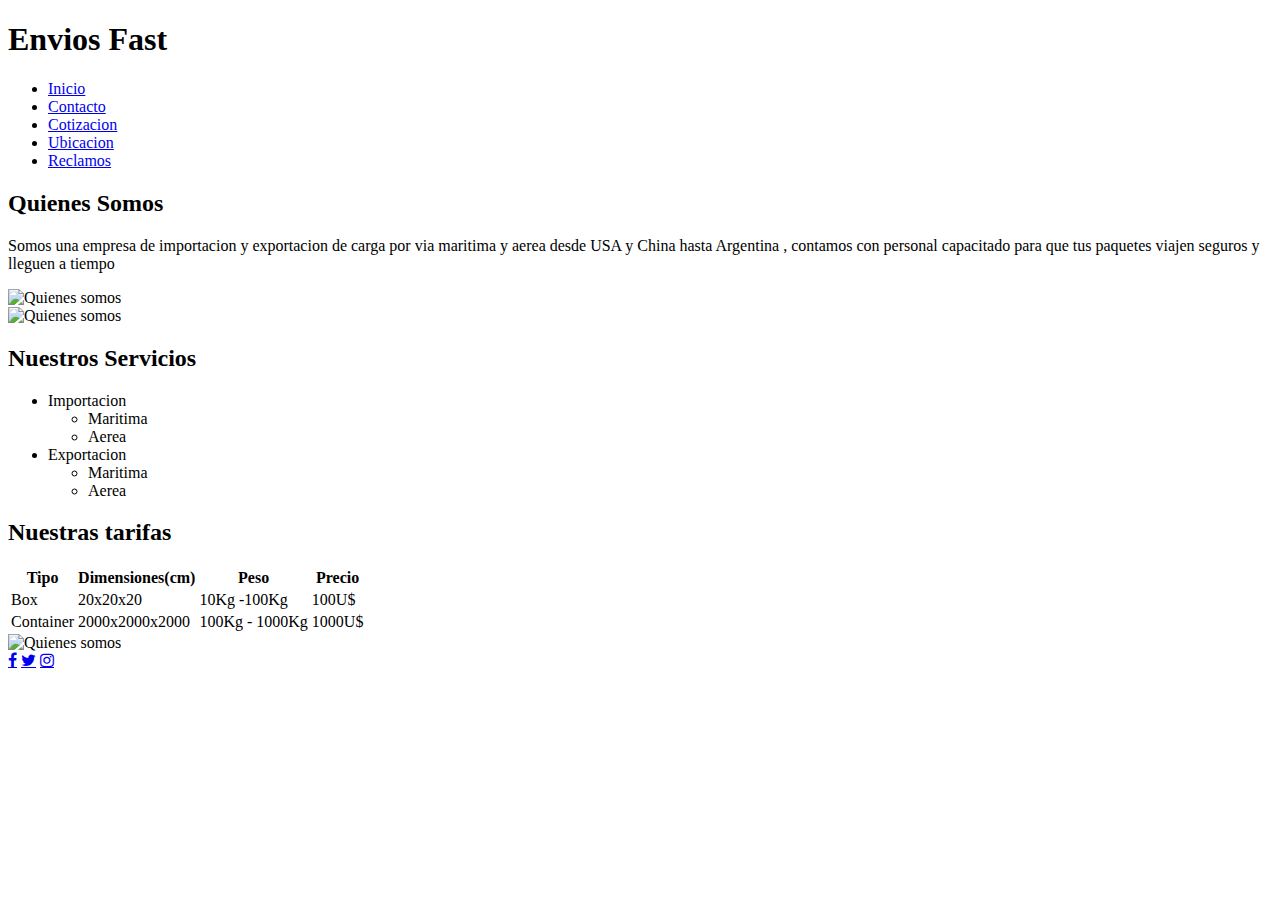
==== index.html @ dd78dbda "Commit inicial con proyecto sin cambios" ====
<!DOCTYPE html>
<html lang="en">
<head>
    <meta charset="UTF-8">
    <meta http-equiv="X-UA-Compatible" content="IE=edge">
    <meta name="viewport" content="width=device-width, initial-scale=1.0">
    <link rel="stylesheet" href="../EnviosFast/css/style.css">
    <link rel="stylesheet" href="https://cdnjs.cloudflare.com/ajax/libs/font-awesome/4.7.0/css/font-awesome.min.css">
    <title>EnviosFast</title>
</head>
<body class="body">


  <!-- header -->
  <header class="header">
    <h1>Envios Fast</h1>
    <nav class="nav">
      <ul>
        <li><a href="../EnviosFast/index.html">Inicio</a></li>
        <li><a href="../EnviosFast/pages/contact.html">Contacto</a></li>
        <li><a href="../EnviosFast/pages/prices.html">Cotizacion</a></li>
        <li><a href="../EnviosFast/pages/location.html">Ubicacion</a></li>
        <li><a href="../EnviosFast/pages/claims.html">Reclamos</a></li>
      </ul>
    </nav>
  </header>


    <!-- main -->
    <main class="main">

    <div class="main_text">
      <div> 
        <h2 >Quienes Somos</h2>
        <p >Somos una empresa  de importacion y exportacion de carga por via maritima y aerea desde <span> USA</span> y <span> China </span> hasta <span> Argentina </span>, contamos con personal capacitado para que tus paquetes viajen seguros y lleguen a tiempo</p>
      </div>
        <img src="../EnviosFast/assets/img/who.jpg" alt="Quienes somos" style="width: 50%; height: 50%">
    </div>

    <div class="main_text_services ">
      <img src="../EnviosFast/assets/img/car.jpeg" alt="Quienes somos" style="width: 50%; height: 50%">
        <div>
          <h2>Nuestros Servicios</h2>
        <ul >
            <li><span> Importacion</span>
                <ul>
                    <li>Maritima</li>
                    <li>Aerea</li>
                  </ul>
            </li>
            <li><span> Exportacion</span>
              <ul>
                <li>Maritima</li>
                <li>Aerea</li>
              </ul>
            </li>
          </ul>   
        </div> 
    </div>

    <div class="main_text_tarifas">
          <div>
              <h2>Nuestras tarifas</h2>
            <table >
              <tr>
                <th >Tipo</th>
                <th>Dimensiones(cm)</th>
                <th>Peso</th>
                <th>Precio</th>
              </tr>
              <tr>
                <td>Box</td>
                <td>20x20x20</td>
                <td>10Kg -100Kg</td>
                <td>100U$</td>
              </tr>
              <tr>
                <td>Container</td>
                <td>2000x2000x2000</td>
                <td>100Kg - 1000Kg</td>
                <td>1000U$</td>
              </tr>
            </table>
          </div>
          <img  id="optional" src="../EnviosFast/assets/img/tarifas.png" alt="Quienes somos" style="width: 50%; height: 50%">
          </div>



    </div>

  </main>
<!-- Footer -->
  <footer class="footer">
    <div>
      <a href="http://www.facebook.com" class="fa fa-facebook"></a>
      <a href="http://www.twitter.com" class="fa fa-twitter"></a>
      <a href="http://www.instagram.com" class="fa fa-instagram"></a>
    </div>
  </footer>

</body>
</html>
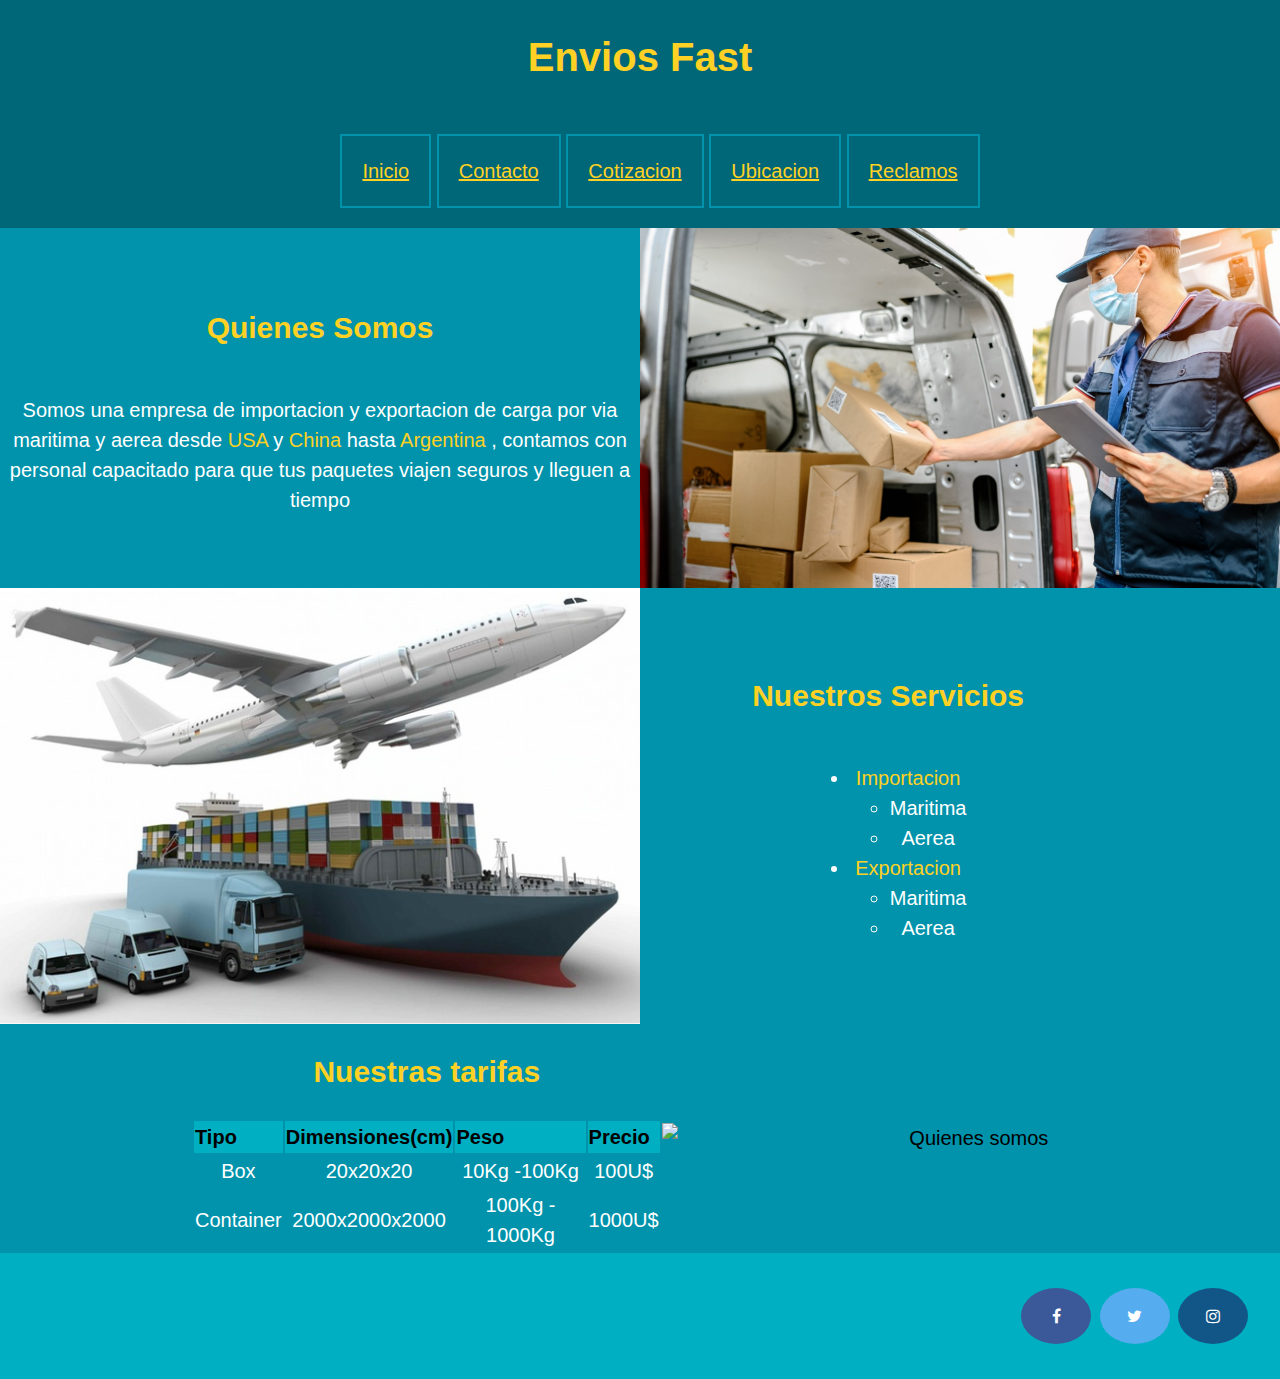
==== commit e6a8f89e: "a" ====
--- a/index.html
+++ b/index.html
@@ -4,7 +4,7 @@
     <meta charset="UTF-8">
     <meta http-equiv="X-UA-Compatible" content="IE=edge">
     <meta name="viewport" content="width=device-width, initial-scale=1.0">
-    <link rel="stylesheet" href="../EnviosFast/css/style.css">
+    <link rel="stylesheet" href="../css/style.css">
     <link rel="stylesheet" href="https://cdnjs.cloudflare.com/ajax/libs/font-awesome/4.7.0/css/font-awesome.min.css">
     <title>EnviosFast</title>
 </head>
@@ -16,8 +16,8 @@
     <h1>Envios Fast</h1>
     <nav class="nav">
       <ul>
-        <li><a href="../EnviosFast/index.html">Inicio</a></li>
-        <li><a href="../EnviosFast/pages/contact.html">Contacto</a></li>
+        <li><a href="../index.html">Inicio</a></li>
+        <li><a href="../pages/contact.html">Contacto</a></li>
         <li><a href="../EnviosFast/pages/prices.html">Cotizacion</a></li>
         <li><a href="../EnviosFast/pages/location.html">Ubicacion</a></li>
         <li><a href="../EnviosFast/pages/claims.html">Reclamos</a></li>
@@ -34,11 +34,11 @@
         <h2 >Quienes Somos</h2>
         <p >Somos una empresa  de importacion y exportacion de carga por via maritima y aerea desde <span> USA</span> y <span> China </span> hasta <span> Argentina </span>, contamos con personal capacitado para que tus paquetes viajen seguros y lleguen a tiempo</p>
       </div>
-        <img src="../EnviosFast/assets/img/who.jpg" alt="Quienes somos" style="width: 50%; height: 50%">
+        <img src="../assets/img/who.jpg" alt="Quienes somos" style="width: 50%; height: 50%">
     </div>
 
     <div class="main_text_services ">
-      <img src="../EnviosFast/assets/img/car.jpeg" alt="Quienes somos" style="width: 50%; height: 50%">
+      <img src="../assets/img/car.jpeg" alt="Quienes somos" style="width: 50%; height: 50%">
         <div>
           <h2>Nuestros Servicios</h2>
         <ul >
--- a/css/style.css
+++ b/css/style.css
@@ -0,0 +1,629 @@
+
+
+@media screen and (min-width: 1024px){
+
+  img#optional{
+    height:auto;
+  }
+.body{
+  padding:0px;
+  margin:0px;
+}
+
+.header {
+	font-size: 20px;
+	text-align: center;
+  background-color:#006778;
+  display:flex;
+  flex-direction:column;
+  justify-content: center;
+}
+
+.header h1,h2{
+    font-family: "Helvetica Neue", Helvetica, Arial, sans-serif;
+    color:#FFD124;
+}
+
+.header a{
+    font-family: "Helvetica Neue", Helvetica, Arial, sans-serif;
+    color:#FFD124;
+}
+
+
+.nav ul li {
+    background-color:#006778;
+    display:inline-block;
+    flex-direction:space-between;
+    padding: 20px;
+    border: solid 2px #0093AB;
+    font-family: "Helvetica Neue", Helvetica, Arial, sans-serif;
+    width:auto;
+}
+
+.main div{
+	font-size: 20px;
+	text-align: center;
+    background-color:#0093AB;
+    font-family: Helvetica, Arial, sans-serif;
+    display:flex;
+    flex-direction:row;
+    align-items: center;
+    justify-content: space-between;
+
+}
+
+.main_ml{
+  margin-left:10%;
+}
+.main_mr{
+  padding-right:10%;
+}
+
+.main_text div{
+	color: white;
+	font-size: 20px;
+	text-align: center;
+    background-color:#0093AB;
+    font-family: Helvetica, Arial, sans-serif;
+    display:flex;
+    flex-direction:column;
+}
+
+.main_text_services div{
+	color: white;
+	font-size: 20px;
+	text-align: center;
+    background-color:#0093AB;
+    font-family: Helvetica, Arial, sans-serif;
+    display:flex;
+    flex-direction:column;
+    padding-right:20%;
+}
+
+.main_text_tarifas div{
+	color: white;
+	font-size: 20px;
+	text-align: center;
+    background-color:#0093AB;
+    font-family: Helvetica, Arial, sans-serif;
+    display:flex;
+    flex-direction:column;
+    padding-left:15%;
+}
+
+.main span{
+    color:#FFD124;
+}
+
+.main table{
+    margin-left:auto;
+    margin-right:auto;
+}  
+  
+.main th {
+    text-align: left;
+    background-color: #00AFC1;
+    color: black;
+  }
+
+.main iframe{
+  width:100%;
+  height:100%;
+  frameborder:0 ;
+  scrolling:"no" ;
+  marginheight:0 ;
+  marginwidth:0;
+}
+
+.main_location{
+	color: black;
+	font-size: 20px;
+	text-align: center;
+    background-color:#0093AB;
+    font-family: Helvetica, Arial, sans-serif;
+    width:100%;
+    height:600;
+}
+  
+.footer{
+    background-color:#00AFC1;
+    padding:30px;
+    margin-left:auto;
+    margin-right:auto;
+	  text-align: right;
+}
+
+.fa {
+    padding: 20px;
+    font-size: 30px;
+    width: 30px;
+    text-align: center;
+    text-decoration: none;
+    margin: 5px 2px;
+    border-radius: 50%;
+  }
+
+  .fa-facebook {
+    background: #3B5998;
+    color: white;
+  }
+  
+  .fa-twitter {
+    background: #55ACEE;
+    color: white;
+  }
+
+  .fa-instagram {
+    background: #125688;
+    color: white;
+  }
+
+
+  /* forms */
+
+
+  body {
+    font-family: "DM Sans", sans-serif;
+    line-height: 1.5;
+    background-color: #f1f3fb;
+    padding: 0 2rem;
+  }
+  
+  img {
+    max-width: 100%;
+    display: block;
+  }
+  
+  
+  // iOS Reset 
+  input {
+    appearance: none;
+    border-radius: 0;
+  }
+  textarea {
+    appearance: none;
+    border-radius: 0;
+  }
+  
+  .card {
+    margin: 2rem auto;
+    display: flex;
+    flex-direction: column;
+    width: 100%;
+    max-width: 425px;
+    background-color: #FFF;
+    border-radius: 10px;
+    box-shadow: 0 10px 20px 0 rgba(#999, .25);
+    padding: .75rem;
+  }
+  
+  .card-image {
+    border-radius: 8px;
+    overflow: hidden;
+    padding-bottom: 65%;
+    background-image: url('https://assets.codepen.io/285131/coffee_1.jpg');
+    background-repeat: no-repeat;
+    background-size: 150%;
+    background-position: 0 5%;
+    position: relative;
+  }
+
+  .card-image-price {
+    border-radius: 8px;
+    overflow: hidden;
+    padding-bottom: 65%;
+    background-image: url(../assets/img/precio.png);
+    background-repeat: no-repeat;
+    background-size: 150%;
+    background-position: 0 5%;
+    position: relative;
+  }
+
+  .select{
+    border-radius: 8px;
+    overflow: hidden;
+    color:#8597a3
+  }
+  
+  .card-heading {
+    position: absolute;
+    left: 10%;
+    top: 15%;
+    right: 10%;
+    font-size: 1.75rem;
+    font-weight: 700;
+    color: #735400;
+    line-height: 1.222;
+    small {
+      display: block;
+      font-size: .75em;
+      font-weight: 400;
+      margin-top: .25em;
+    }
+  }
+  
+  .card-form {
+    padding: 2rem 1rem 0;
+  }
+  
+  .input {
+    display: flex;
+    flex-direction: column-reverse;
+    position: relative;
+    padding-top: 1.5rem;
+    &+.input {
+      margin-top: 1.5rem;
+    }
+  }
+  
+  .input-label {
+    color: #8597a3;
+    position: absolute;
+    top: 1.5rem;
+    transition: .25s ease;
+  }
+  
+  .input-field {
+    border: 0;
+    z-index: 1;
+    background-color: transparent;
+    border-bottom: 2px solid #eee; 
+    font: inherit;
+    font-size: 1.125rem;
+    padding: .25rem 0;
+    &:focus, &:valid {
+      outline: 0;
+      border-bottom-color: #6658d3;
+      &+.input-label {
+        color: #6658d3;
+        transform: translateY(-1.5rem);
+      }
+    }
+  }
+  
+  .action {
+    margin-top: 2rem;
+  }
+  
+  .action-button {
+    font: inherit;
+    font-size: 1.25rem;
+    padding: 1em;
+    width: 100%;
+    font-weight: 500;
+    background-color: #006778;
+    border-radius: 6px;
+    color: #FFF;
+    border: 0;
+    &:focus {
+      outline: 0;
+    }
+  }
+  
+  .card-info {
+    padding: 1rem 1rem;
+    text-align: center;
+    font-size: .875rem;
+    color: #8597a3;
+    a {
+      display: block;
+      color: #6658d3;
+      text-decoration: none;
+    }
+  }
+}
+
+@media screen and (max-width: 1024px){
+
+  img#optional{
+    display: none;
+  }
+  .body{
+    padding:0px;
+    margin:0px;
+  }
+  .header {
+    font-size: 20px;
+    text-align: center;
+    background-color:#006778;
+    display:flex;
+    flex-direction:column;
+    justify-content: center;
+    text-align: center;
+  }
+  
+  .header h1,h2{
+      font-family: "Helvetica Neue", Helvetica, Arial, sans-serif;
+      color:#FFD124;
+  }
+  
+  .header a{
+      font-family: "Helvetica Neue", Helvetica, Arial, sans-serif;
+      color:#FFD124;
+  }
+  
+  
+  .nav ul li {
+      background-color:#006778;
+      display:flex;
+      flex-direction:column;
+      font-family: "Helvetica Neue", Helvetica, Arial, sans-serif;
+      width:auto;
+  }
+  
+  .main div{
+    font-size: 20px;
+    text-align: center;
+      background-color:#0093AB;
+      font-family: Helvetica, Arial, sans-serif;
+      display:flex;
+      flex-direction:column;
+      align-items: center;
+      justify-content: space-between;
+  
+  }
+  
+  .main_ml{
+    margin-left:10%;
+  }
+  .main_mr{
+    padding-right:10%;
+  }
+  
+  .main_text div{
+    color: white;
+    font-size: 20px;
+    text-align: center;
+      background-color:#0093AB;
+      font-family: Helvetica, Arial, sans-serif;
+      display:flex;
+      flex-direction:column;
+  }
+  
+  .main_text_services div{
+    color: white;
+    font-size: 20px;
+    text-align: center;
+      background-color:#0093AB;
+      font-family: Helvetica, Arial, sans-serif;
+      display:flex;
+      flex-direction:column;
+  }
+  
+  .main_text_tarifas div{
+    color: white;
+    font-size: 20px;
+    text-align: center;
+      background-color:#0093AB;
+      font-family: Helvetica, Arial, sans-serif;
+      display:flex;
+      flex-direction:column;
+      margin-left:auto;
+      margin-right:auto;
+      text-align: center;
+  }
+  
+  .main span{
+      color:#FFD124;
+  }
+  
+  .main table{
+      margin-left:auto;
+      margin-right:auto;
+      font-size:small;
+  }  
+    
+  .main th {
+      text-align: left;
+      background-color: #00AFC1;
+      color: black;
+      font-size:small;
+    }
+  
+  .main iframe{
+    width:100%;
+    height:100%;
+    frameborder:0 ;
+    scrolling:"no" ;
+    marginheight:0 ;
+    marginwidth:0;
+  }
+  
+  .main_location{
+    color: black;
+    font-size: 20px;
+    text-align: center;
+      background-color:#0093AB;
+      font-family: Helvetica, Arial, sans-serif;
+      width:100%;
+      height:600;
+  }
+    
+  .footer{
+      background-color:#00AFC1;
+      padding:30px;
+      margin-left:auto;
+      margin-right:auto;
+      text-align: center;
+  }
+  
+  .fa {
+      padding: 20px;
+      font-size: 30px;
+      width: 30px;
+      text-align: center;
+      text-decoration: none;
+      margin: 5px 2px;
+      border-radius: 50%;
+    }
+  
+    .fa-facebook {
+      background: #3B5998;
+      color: white;
+    }
+    
+    .fa-twitter {
+      background: #55ACEE;
+      color: white;
+    }
+  
+    .fa-instagram {
+      background: #125688;
+      color: white;
+    }
+  
+  
+    /* forms */
+  
+  
+    body {
+      font-family: "DM Sans", sans-serif;
+      line-height: 1.5;
+      background-color: #f1f3fb;
+      padding: 0 2rem;
+    }
+    
+    img {
+      max-width: 100%;
+      display: block;
+    }
+    
+    
+    // iOS Reset 
+    input {
+      appearance: none;
+      border-radius: 0;
+    }
+    textarea {
+      appearance: none;
+      border-radius: 0;
+    }
+    
+    .card {
+      margin: 2rem auto;
+      display: flex;
+      flex-direction: column;
+      width: 100%;
+      max-width: 425px;
+      background-color: #FFF;
+      border-radius: 10px;
+      box-shadow: 0 10px 20px 0 rgba(#999, .25);
+      padding: .75rem;
+    }
+    
+    .card-image {
+      border-radius: 8px;
+      overflow: hidden;
+      padding-bottom: 65%;
+      background-image: url('https://assets.codepen.io/285131/coffee_1.jpg');
+      background-repeat: no-repeat;
+      background-size: 150%;
+      background-position: 0 5%;
+      position: relative;
+    }
+    
+    .card-heading {
+      position: absolute;
+      left: 10%;
+      top: 15%;
+      right: 10%;
+      font-size: 1.75rem;
+      font-weight: 700;
+      color: #735400;
+      line-height: 1.222;
+      small {
+        display: block;
+        font-size: .75em;
+        font-weight: 400;
+        margin-top: .25em;
+      }
+    }
+
+    .card-image-price {
+      border-radius: 8px;
+      overflow: hidden;
+      padding-bottom: 65%;
+      background-image: url(../assets/img/precio.png);
+      background-repeat: no-repeat;
+      background-size: 150%;
+      background-position: 0 5%;
+      position: relative;
+    }
+  
+    .select{
+      border-radius: 8px;
+      overflow: hidden;
+      color:#8597a3
+    }
+    
+    .card-form {
+      padding: 2rem 1rem 0;
+    }
+    
+    .input {
+      display: flex;
+      flex-direction: column-reverse;
+      position: relative;
+      padding-top: 1.5rem;
+      &+.input {
+        margin-top: 1.5rem;
+      }
+    }
+    
+    .input-label {
+      color: #8597a3;
+      position: absolute;
+      top: 1.5rem;
+      transition: .25s ease;
+    }
+    
+    .input-field {
+      border: 0;
+      z-index: 1;
+      background-color: transparent;
+      border-bottom: 2px solid #eee; 
+      font: inherit;
+      font-size: 1.125rem;
+      padding: .25rem 0;
+      &:focus, &:valid {
+        outline: 0;
+        border-bottom-color: #6658d3;
+        &+.input-label {
+          color: #6658d3;
+          transform: translateY(-1.5rem);
+        }
+      }
+    }
+    
+    .action {
+      margin-top: 2rem;
+    }
+    
+    .action-button {
+      font: inherit;
+      font-size: 1.25rem;
+      padding: 1em;
+      width: 100%;
+      font-weight: 500;
+      background-color: #006778;
+      border-radius: 6px;
+      color: #FFF;
+      border: 0;
+      &:focus {
+        outline: 0;
+      }
+    }
+    
+    .card-info {
+      padding: 1rem 1rem;
+      text-align: center;
+      font-size: .875rem;
+      color: #8597a3;
+      a {
+        display: block;
+        color: #6658d3;
+        text-decoration: none;
+      }
+    }
+  
+}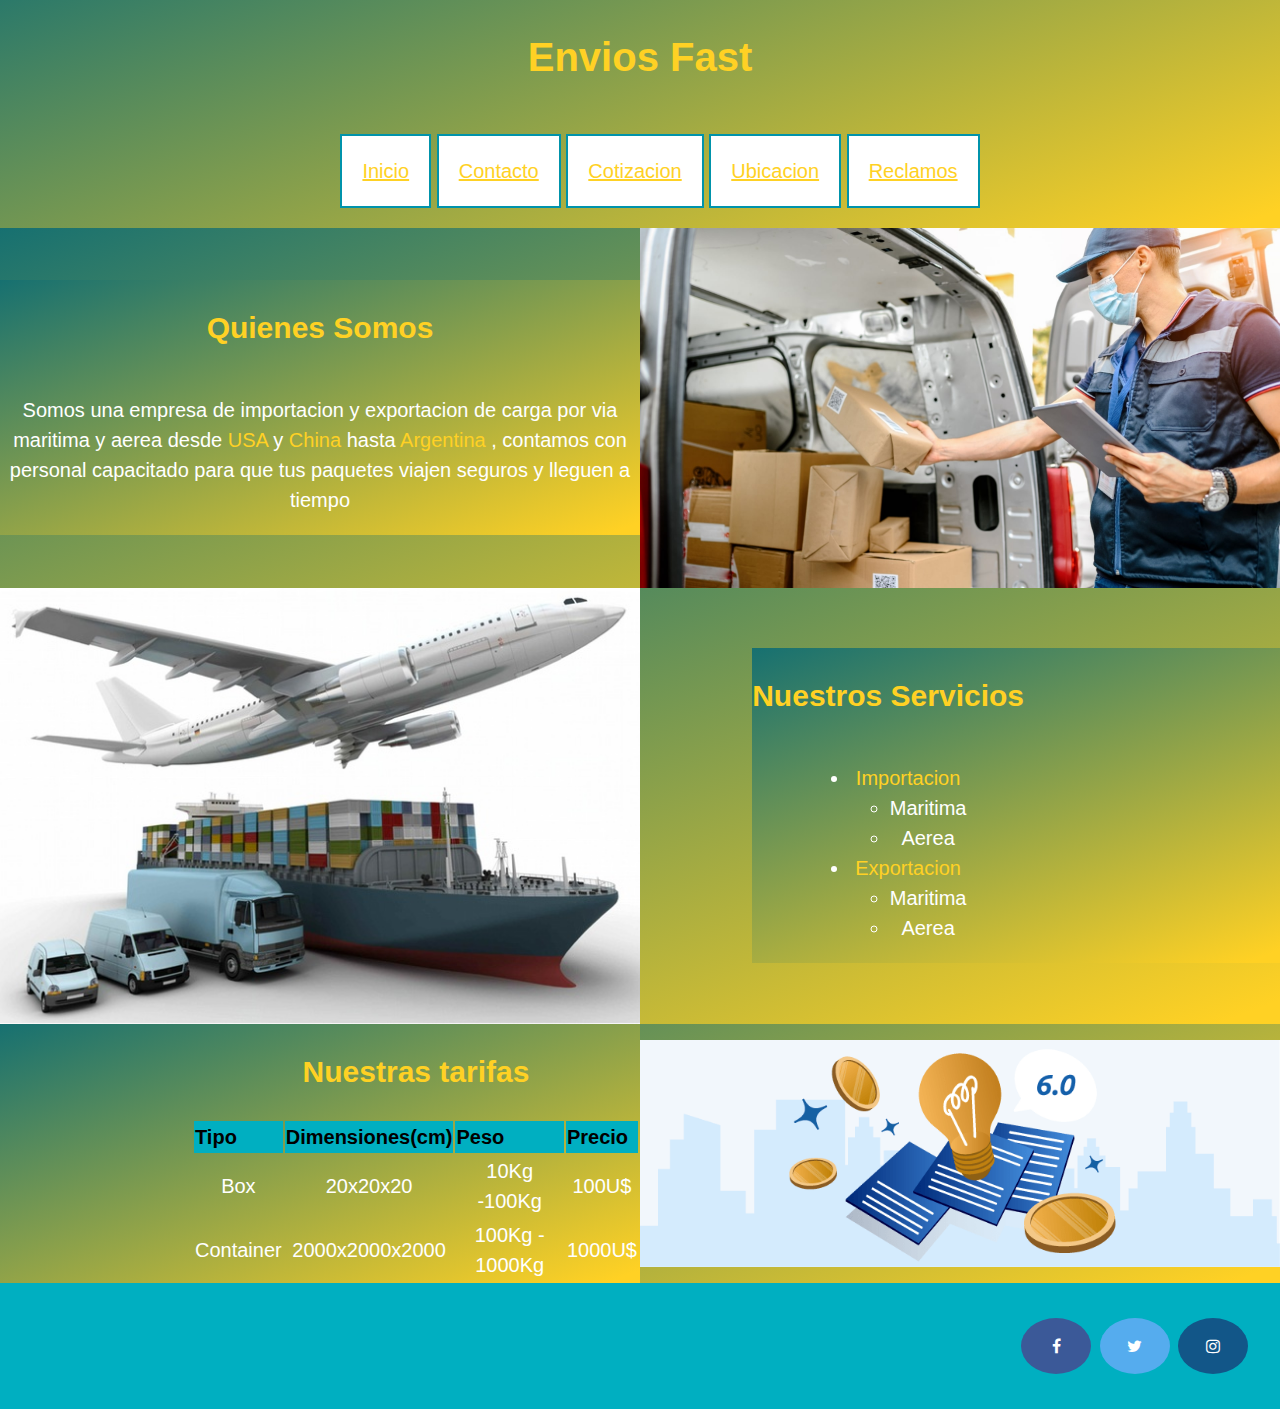
==== commit 8d649c0f: "change file" ====
--- a/index.html
+++ b/index.html
@@ -4,7 +4,7 @@
     <meta charset="UTF-8">
     <meta http-equiv="X-UA-Compatible" content="IE=edge">
     <meta name="viewport" content="width=device-width, initial-scale=1.0">
-    <link rel="stylesheet" href="../css/style.css">
+    <link rel="stylesheet" href="../root/css/style.css">
     <link rel="stylesheet" href="https://cdnjs.cloudflare.com/ajax/libs/font-awesome/4.7.0/css/font-awesome.min.css">
     <title>EnviosFast</title>
 </head>
@@ -17,10 +17,10 @@
     <nav class="nav">
       <ul>
         <li><a href="../index.html">Inicio</a></li>
-        <li><a href="../pages/contact.html">Contacto</a></li>
-        <li><a href="../EnviosFast/pages/prices.html">Cotizacion</a></li>
-        <li><a href="../EnviosFast/pages/location.html">Ubicacion</a></li>
-        <li><a href="../EnviosFast/pages/claims.html">Reclamos</a></li>
+        <li><a href="../root/pages/contact.html">Contacto</a></li>
+        <li><a href="../root/pages/prices.html">Cotizacion</a></li>
+        <li><a href="../root/pages/location.html">Ubicacion</a></li>
+        <li><a href="../root/pages/claims.html">Reclamos</a></li>
       </ul>
     </nav>
   </header>
@@ -34,11 +34,11 @@
         <h2 >Quienes Somos</h2>
         <p >Somos una empresa  de importacion y exportacion de carga por via maritima y aerea desde <span> USA</span> y <span> China </span> hasta <span> Argentina </span>, contamos con personal capacitado para que tus paquetes viajen seguros y lleguen a tiempo</p>
       </div>
-        <img src="../assets/img/who.jpg" alt="Quienes somos" style="width: 50%; height: 50%">
+        <img src="../root/assets/img/who.jpg" alt="Quienes somos" style="width: 50%; height: 50%">
     </div>
 
     <div class="main_text_services ">
-      <img src="../assets/img/car.jpeg" alt="Quienes somos" style="width: 50%; height: 50%">
+      <img src="../root/assets/img/car.jpeg" alt="Quienes somos" style="width: 50%; height: 50%">
         <div>
           <h2>Nuestros Servicios</h2>
         <ul >
@@ -82,7 +82,7 @@
               </tr>
             </table>
           </div>
-          <img  id="optional" src="../EnviosFast/assets/img/tarifas.png" alt="Quienes somos" style="width: 50%; height: 50%">
+          <img  id="optional" src="../root/assets/img/tarifas.png" alt="Quienes somos" style="width: 50%; height: 50%">
           </div>
 
 
--- a/root/css/style.css
+++ b/root/css/style.css
@@ -0,0 +1,640 @@
+
+
+@media screen and (min-width: 1024px){
+
+  img#optional{
+    height:auto;
+  }
+.body{
+  padding:0px;
+  margin:0px;
+}
+
+.header {
+	font-size: 20px;
+	text-align: center;
+  display:flex;
+  flex-direction:column;
+  justify-content: center;
+  background: linear-gradient(159.17deg, #006778 -20.00%, #FFD124 97.45%);
+  animation: un_efecto 4s infinite;
+}
+
+.header h1,h2{
+    font-family: "Helvetica Neue", Helvetica, Arial, sans-serif;
+    color:#FFD124;
+}
+
+.header a{
+    font-family: "Helvetica Neue", Helvetica, Arial, sans-serif;
+    color:#FFD124;
+}
+
+
+.nav ul li {
+    background-color:white;
+    display:inline-block;
+    flex-direction:space-between;
+    padding: 20px;
+    border: solid 2px #0093AB;
+    font-family: "Helvetica Neue", Helvetica, Arial, sans-serif;
+    width:auto;
+    animation: un_efecto 4s infinite;
+}
+
+.main div{
+	font-size: 20px;
+	text-align: center;
+    background-color:#0093AB;
+    font-family: Helvetica, Arial, sans-serif;
+    display:flex;
+    flex-direction:row;
+    align-items: center;
+    justify-content: space-between;
+    background: linear-gradient(159.17deg, #006778 -9.41%, #FFD124 97.45%);
+    
+
+}
+
+.main_ml{
+  margin-left:10%;
+}
+.main_mr{
+  padding-right:10%;
+}
+
+.main_text div{
+	color: white;
+	font-size: 20px;
+	text-align: center;
+    background-color:#0093AB;
+    font-family: Helvetica, Arial, sans-serif;
+    display:flex;
+    flex-direction:column;
+}
+
+.main_text_services div{
+	color: white;
+	font-size: 20px;
+	text-align: center;
+    background-color:#0093AB;
+    font-family: Helvetica, Arial, sans-serif;
+    display:flex;
+    flex-direction:column;
+    padding-right:20%;
+}
+
+.main_text_tarifas div{
+	color: white;
+	font-size: 20px;
+	text-align: center;
+    background-color:#0093AB;
+    font-family: Helvetica, Arial, sans-serif;
+    display:flex;
+    flex-direction:column;
+    padding-left:15%;
+}
+
+.main span{
+    color:#FFD124;
+}
+
+.main table{
+    margin-left:auto;
+    margin-right:auto;
+}  
+  
+.main th {
+    text-align: left;
+    background-color: #00AFC1;
+    color: black;
+  }
+
+.main iframe{
+  width:100%;
+  height:100%;
+  frameborder:0 ;
+  scrolling:"no" ;
+  marginheight:0 ;
+  marginwidth:0;
+}
+
+.main_location{
+	color: black;
+	font-size: 20px;
+	text-align: center;
+    background-color:#0093AB;
+    font-family: Helvetica, Arial, sans-serif;
+    width:100%;
+    height:600;
+}
+@keyframes un_efecto {
+  from {background-color: #FFD124 ;} 
+  to {background-color: #006778;}
+}
+
+  
+.footer{
+    background-color:#00AFC1;
+    padding:30px;
+    margin-left:auto;
+    margin-right:auto;
+	  text-align: right;
+    animation: un_efecto 4s infinite;
+}
+
+.fa {
+    padding: 20px;
+    font-size: 30px;
+    width: 30px;
+    text-align: center;
+    text-decoration: none;
+    margin: 5px 2px;
+    border-radius: 50%;
+    animation: mymove 5s infinite;
+  }
+
+  .fa-facebook {
+    background: #3B5998;
+    color: white;
+  }
+  
+  .fa-twitter {
+    background: #55ACEE;
+    color: white;
+  }
+
+  .fa-instagram {
+    background: #125688;
+    color: white;
+  }
+
+
+  /* forms */
+
+
+  body {
+    font-family: "DM Sans", sans-serif;
+    line-height: 1.5;
+    background-color: #f1f3fb;
+    padding: 0 2rem;
+  }
+  
+  img {
+    max-width: 100%;
+    display: block;
+  }
+  
+  
+  // iOS Reset 
+  input {
+    appearance: none;
+    border-radius: 0;
+  }
+  textarea {
+    appearance: none;
+    border-radius: 0;
+  }
+  
+  .card {
+    margin: 2rem auto;
+    display: flex;
+    flex-direction: column;
+    width: 100%;
+    max-width: 425px;
+    background-color: #FFF;
+    border-radius: 10px;
+    box-shadow: 0 10px 20px 0 rgba(#999, .25);
+    padding: .75rem;
+  }
+  
+  .card-image {
+    border-radius: 8px;
+    overflow: hidden;
+    padding-bottom: 65%;
+    background-image: url('https://assets.codepen.io/285131/coffee_1.jpg');
+    background-repeat: no-repeat;
+    background-size: 150%;
+    background-position: 0 5%;
+    position: relative;
+  }
+
+  .card-image-price {
+    border-radius: 8px;
+    overflow: hidden;
+    padding-bottom: 65%;
+    background-image: url(../assets/img/precio.png);
+    background-repeat: no-repeat;
+    background-size: 150%;
+    background-position: 0 5%;
+    position: relative;
+  }
+
+  .select{
+    border-radius: 8px;
+    overflow: hidden;
+    color:#8597a3
+  }
+  
+  .card-heading {
+    position: absolute;
+    left: 10%;
+    top: 15%;
+    right: 10%;
+    font-size: 1.75rem;
+    font-weight: 700;
+    color: #735400;
+    line-height: 1.222;
+    small {
+      display: block;
+      font-size: .75em;
+      font-weight: 400;
+      margin-top: .25em;
+    }
+  }
+  
+  .card-form {
+    padding: 2rem 1rem 0;
+  }
+  
+  .input {
+    display: flex;
+    flex-direction: column-reverse;
+    position: relative;
+    padding-top: 1.5rem;
+    &+.input {
+      margin-top: 1.5rem;
+    }
+  }
+  
+  .input-label {
+    color: #8597a3;
+    position: absolute;
+    top: 1.5rem;
+    transition: .25s ease;
+  }
+  
+  .input-field {
+    border: 0;
+    z-index: 1;
+    background-color: transparent;
+    border-bottom: 2px solid #eee; 
+    font: inherit;
+    font-size: 1.125rem;
+    padding: .25rem 0;
+    &:focus, &:valid {
+      outline: 0;
+      border-bottom-color: #6658d3;
+      &+.input-label {
+        color: #6658d3;
+        transform: translateY(-1.5rem);
+      }
+    }
+  }
+  
+  .action {
+    margin-top: 2rem;
+  }
+  
+  .action-button {
+    font: inherit;
+    font-size: 1.25rem;
+    padding: 1em;
+    width: 100%;
+    font-weight: 500;
+    background-color: #006778;
+    border-radius: 6px;
+    color: #FFF;
+    border: 0;
+    &:focus {
+      outline: 0;
+    }
+  }
+  
+  .card-info {
+    padding: 1rem 1rem;
+    text-align: center;
+    font-size: .875rem;
+    color: #8597a3;
+    a {
+      display: block;
+      color: #6658d3;
+      text-decoration: none;
+    }
+  }
+}
+
+@media screen and (max-width: 1024px){
+
+  img#optional{
+    display: none;
+  }
+  .body{
+    padding:0px;
+    margin:0px;
+  }
+  .header {
+    font-size: 20px;
+    text-align: center;
+    background-color:#006778;
+    display:flex;
+    flex-direction:column;
+    justify-content: center;
+    text-align: center;
+  }
+  
+  .header h1,h2{
+      font-family: "Helvetica Neue", Helvetica, Arial, sans-serif;
+      color:#FFD124;
+  }
+  
+  .header a{
+      font-family: "Helvetica Neue", Helvetica, Arial, sans-serif;
+      color:#FFD124;
+  }
+  
+  
+  .nav ul li {
+      background-color:#006778;
+      display:flex;
+      flex-direction:column;
+      font-family: "Helvetica Neue", Helvetica, Arial, sans-serif;
+      width:auto;
+  }
+  
+  .main div{
+    font-size: 20px;
+    text-align: center;
+      background-color:#0093AB;
+      font-family: Helvetica, Arial, sans-serif;
+      display:flex;
+      flex-direction:column;
+      align-items: center;
+      justify-content: space-between;
+  
+  }
+  
+  .main_ml{
+    margin-left:10%;
+  }
+  .main_mr{
+    padding-right:10%;
+  }
+  
+  .main_text div{
+    color: white;
+    font-size: 20px;
+    text-align: center;
+      background-color:#0093AB;
+      font-family: Helvetica, Arial, sans-serif;
+      display:flex;
+      flex-direction:column;
+  }
+  
+  .main_text_services div{
+    color: white;
+    font-size: 20px;
+    text-align: center;
+      background-color:#0093AB;
+      font-family: Helvetica, Arial, sans-serif;
+      display:flex;
+      flex-direction:column;
+  }
+  
+  .main_text_tarifas div{
+    color: white;
+    font-size: 20px;
+    text-align: center;
+      background-color:#0093AB;
+      font-family: Helvetica, Arial, sans-serif;
+      display:flex;
+      flex-direction:column;
+      margin-left:auto;
+      margin-right:auto;
+      text-align: center;
+  }
+  
+  .main span{
+      color:#FFD124;
+  }
+  
+  .main table{
+      margin-left:auto;
+      margin-right:auto;
+      font-size:small;
+  }  
+    
+  .main th {
+      text-align: left;
+      background-color: #00AFC1;
+      color: black;
+      font-size:small;
+    }
+  
+  .main iframe{
+    width:100%;
+    height:100%;
+    frameborder:0 ;
+    scrolling:"no" ;
+    marginheight:0 ;
+    marginwidth:0;
+  }
+  
+  .main_location{
+    color: black;
+    font-size: 20px;
+    text-align: center;
+      background-color:#0093AB;
+      font-family: Helvetica, Arial, sans-serif;
+      width:100%;
+      height:600;
+  }
+    
+  .footer{
+      background-color:#00AFC1;
+      padding:30px;
+      margin-left:auto;
+      margin-right:auto;
+      text-align: center;
+  }
+  
+  .fa {
+      padding: 20px;
+      font-size: 30px;
+      width: 30px;
+      text-align: center;
+      text-decoration: none;
+      margin: 5px 2px;
+      border-radius: 50%;
+    }
+  
+    .fa-facebook {
+      background: #3B5998;
+      color: white;
+    }
+    
+    .fa-twitter {
+      background: #55ACEE;
+      color: white;
+    }
+  
+    .fa-instagram {
+      background: #125688;
+      color: white;
+    }
+  
+  
+    /* forms */
+  
+  
+    body {
+      font-family: "DM Sans", sans-serif;
+      line-height: 1.5;
+      background-color: #f1f3fb;
+      padding: 0 2rem;
+    }
+    
+    img {
+      max-width: 100%;
+      display: block;
+    }
+    
+    
+    // iOS Reset 
+    input {
+      appearance: none;
+      border-radius: 0;
+    }
+    textarea {
+      appearance: none;
+      border-radius: 0;
+    }
+    
+    .card {
+      margin: 2rem auto;
+      display: flex;
+      flex-direction: column;
+      width: 100%;
+      max-width: 425px;
+      background-color: #FFF;
+      border-radius: 10px;
+      box-shadow: 0 10px 20px 0 rgba(#999, .25);
+      padding: .75rem;
+    }
+    
+    .card-image {
+      border-radius: 8px;
+      overflow: hidden;
+      padding-bottom: 65%;
+      background-image: url('https://assets.codepen.io/285131/coffee_1.jpg');
+      background-repeat: no-repeat;
+      background-size: 150%;
+      background-position: 0 5%;
+      position: relative;
+    }
+    
+    .card-heading {
+      position: absolute;
+      left: 10%;
+      top: 15%;
+      right: 10%;
+      font-size: 1.75rem;
+      font-weight: 700;
+      color: #735400;
+      line-height: 1.222;
+      small {
+        display: block;
+        font-size: .75em;
+        font-weight: 400;
+        margin-top: .25em;
+      }
+    }
+
+    .card-image-price {
+      border-radius: 8px;
+      overflow: hidden;
+      padding-bottom: 65%;
+      background-image: url(../assets/img/precio.png);
+      background-repeat: no-repeat;
+      background-size: 150%;
+      background-position: 0 5%;
+      position: relative;
+    }
+  
+    .select{
+      border-radius: 8px;
+      overflow: hidden;
+      color:#8597a3
+    }
+    
+    .card-form {
+      padding: 2rem 1rem 0;
+    }
+    
+    .input {
+      display: flex;
+      flex-direction: column-reverse;
+      position: relative;
+      padding-top: 1.5rem;
+      &+.input {
+        margin-top: 1.5rem;
+      }
+    }
+    
+    .input-label {
+      color: #8597a3;
+      position: absolute;
+      top: 1.5rem;
+      transition: .25s ease;
+    }
+    
+    .input-field {
+      border: 0;
+      z-index: 1;
+      background-color: transparent;
+      border-bottom: 2px solid #eee; 
+      font: inherit;
+      font-size: 1.125rem;
+      padding: .25rem 0;
+      &:focus, &:valid {
+        outline: 0;
+        border-bottom-color: #6658d3;
+        &+.input-label {
+          color: #6658d3;
+          transform: translateY(-1.5rem);
+        }
+      }
+    }
+    
+    .action {
+      margin-top: 2rem;
+    }
+    
+    .action-button {
+      font: inherit;
+      font-size: 1.25rem;
+      padding: 1em;
+      width: 100%;
+      font-weight: 500;
+      background-color: #006778;
+      border-radius: 6px;
+      color: #FFF;
+      border: 0;
+      &:focus {
+        outline: 0;
+      }
+    }
+    
+    .card-info {
+      padding: 1rem 1rem;
+      text-align: center;
+      font-size: .875rem;
+      color: #8597a3;
+      a {
+        display: block;
+        color: #6658d3;
+        text-decoration: none;
+      }
+    }
+  
+}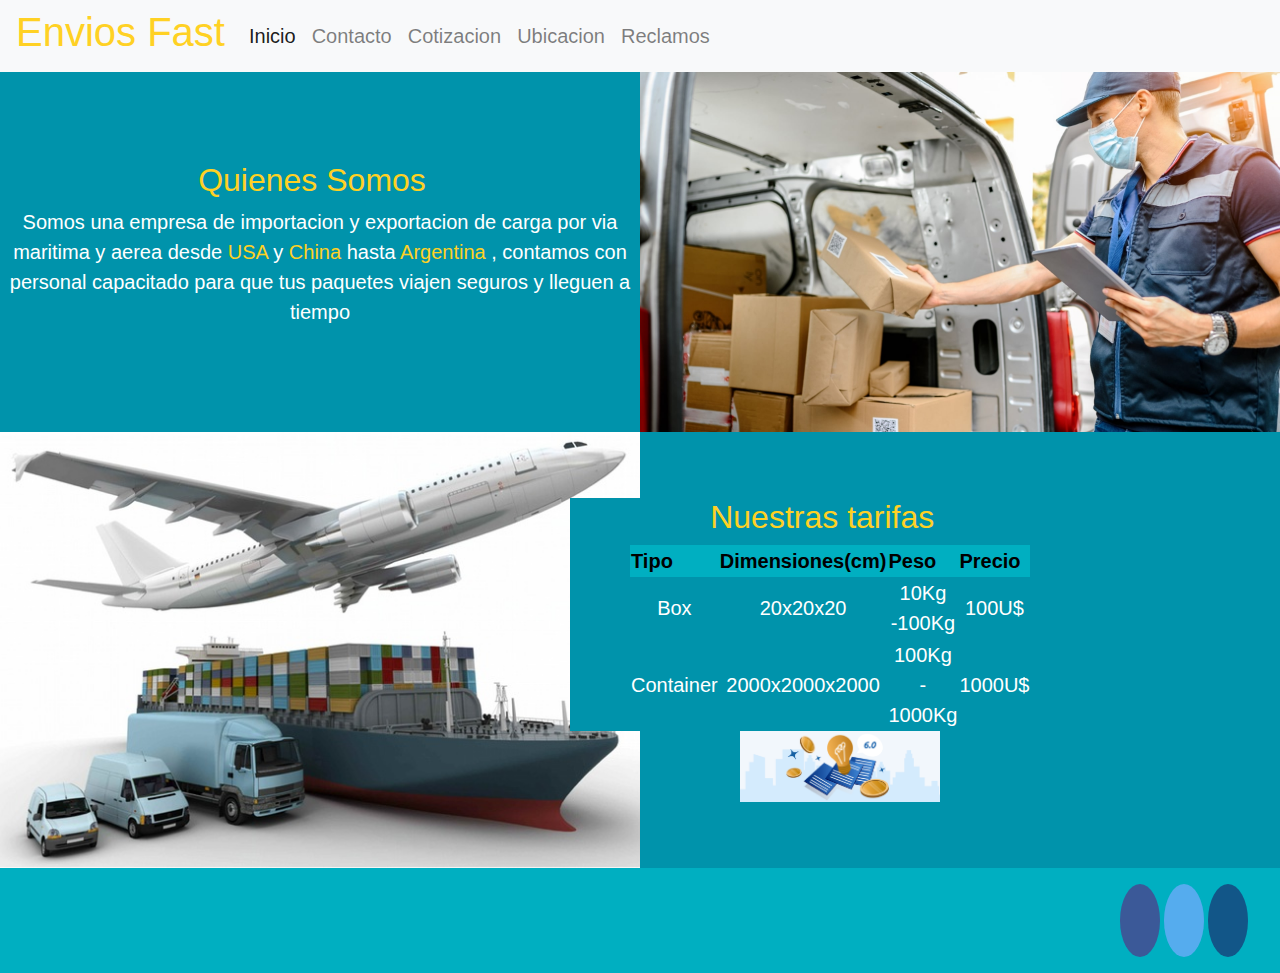
==== commit 1ae0bcb0: "Update index.html" ====
--- a/index.html
+++ b/index.html
@@ -4,30 +4,47 @@
     <meta charset="UTF-8">
     <meta http-equiv="X-UA-Compatible" content="IE=edge">
     <meta name="viewport" content="width=device-width, initial-scale=1.0">
+    <!-- <link rel="stylesheet" href="https://cdnjs.cloudflare.com/ajax/libs/font-awesome/4.7.0/css/font-awesome.min.css"> -->
+    <link rel="stylesheet" href="https://cdn.jsdelivr.net/npm/bootstrap@4.0.0/dist/css/bootstrap.min.css" integrity="sha384-Gn5384xqQ1aoWXA+058RXPxPg6fy4IWvTNh0E263XmFcJlSAwiGgFAW/dAiS6JXm" crossorigin="anonymous">
     <link rel="stylesheet" href="../root/css/style.css">
-    <link rel="stylesheet" href="https://cdnjs.cloudflare.com/ajax/libs/font-awesome/4.7.0/css/font-awesome.min.css">
     <title>EnviosFast</title>
 </head>
 <body class="body">
 
+  <!-- header -->
+  <header class="header" >
+    <nav class="navbar navbar-expand-lg navbar-light bg-light" class="main_text">
+      <h1>Envios Fast</h1>
+      <button class="navbar-toggler" type="button" data-toggle="collapse" data-target="#navbarTogglerDemo02" aria-controls="navbarTogglerDemo02" aria-expanded="false" aria-label="Toggle navigation">
+        <span class="navbar-toggler-icon"></span>
+      </button>
+    
+      <div class="collapse navbar-collapse" id="navbarTogglerDemo02">
+        <ul class="navbar-nav mr-auto mt-2 mt-lg-0">
+          <li class="nav-item active">
+            <a class="nav-link" href="../index.html">Inicio <span class="sr-only">(current)</span></a>
+          </li>
+          <li class="nav-item">
+            <a class="nav-link" href="../root/pages/contact.html">Contacto</a>
+          </li>
+          <li class="nav-item">
+            <a class="nav-link " href="../root/pages/prices.html">Cotizacion</a>
+          </li>
+          <li class="nav-item">
+            <a class="nav-link " href="../root/pages/location.html">Ubicacion</a>
+          </li>
+          <li class="nav-item">
+            <a class="nav-link " href="../root/pages/claims.html">Reclamos</a>
+          </li>
+        </ul>
+      </div>
+    </nav>
 
-  <!-- header -->
-  <header class="header">
-    <h1>Envios Fast</h1>
-    <nav class="nav">
-      <ul>
-        <li><a href="../index.html">Inicio</a></li>
-        <li><a href="../root/pages/contact.html">Contacto</a></li>
-        <li><a href="../root/pages/prices.html">Cotizacion</a></li>
-        <li><a href="../root/pages/location.html">Ubicacion</a></li>
-        <li><a href="../root/pages/claims.html">Reclamos</a></li>
-      </ul>
-    </nav>
   </header>
 
 
     <!-- main -->
-    <main class="main">
+    <main class="main" >
 
     <div class="main_text">
       <div> 
@@ -37,9 +54,13 @@
         <img src="../root/assets/img/who.jpg" alt="Quienes somos" style="width: 50%; height: 50%">
     </div>
 
-    <div class="main_text_services ">
+    <div class="main_text_services " class="row">
       <img src="../root/assets/img/car.jpeg" alt="Quienes somos" style="width: 50%; height: 50%">
-        <div>
+      
+
+      
+<!--       
+      <div>
           <h2>Nuestros Servicios</h2>
         <ul >
             <li><span> Importacion</span>
@@ -56,7 +77,7 @@
             </li>
           </ul>   
         </div> 
-    </div>
+    </div> -->
 
     <div class="main_text_tarifas">
           <div>
@@ -99,5 +120,8 @@
     </div>
   </footer>
 
+  <script src="https://code.jquery.com/jquery-3.2.1.slim.min.js" integrity="sha384-KJ3o2DKtIkvYIK3UENzmM7KCkRr/rE9/Qpg6aAZGJwFDMVNA/GpGFF93hXpG5KkN" crossorigin="anonymous"></script>
+<script src="https://cdn.jsdelivr.net/npm/popper.js@1.12.9/dist/umd/popper.min.js" integrity="sha384-ApNbgh9B+Y1QKtv3Rn7W3mgPxhU9K/ScQsAP7hUibX39j7fakFPskvXusvfa0b4Q" crossorigin="anonymous"></script>
+<script src="https://cdn.jsdelivr.net/npm/bootstrap@4.0.0/dist/js/bootstrap.min.js" integrity="sha384-JZR6Spejh4U02d8jOt6vLEHfe/JQGiRRSQQxSfFWpi1MquVdAyjUar5+76PVCmYl" crossorigin="anonymous"></script>
 </body>
 </html>--- a/root/css/style.css
+++ b/root/css/style.css
@@ -23,6 +23,8 @@
 .header h1,h2{
     font-family: "Helvetica Neue", Helvetica, Arial, sans-serif;
     color:#FFD124;
+    padding-right:16px;
+
 }
 
 .header a{
@@ -32,7 +34,7 @@
 
 
 .nav ul li {
-    background-color:white;
+    background-color:linear-gradient(159.17deg, #006778 -9.41%, #FFD124 97.45%);
     display:inline-block;
     flex-direction:space-between;
     padding: 20px;
@@ -51,8 +53,6 @@
     flex-direction:row;
     align-items: center;
     justify-content: space-between;
-    background: linear-gradient(159.17deg, #006778 -9.41%, #FFD124 97.45%);
-    
 
 }
 
@@ -130,7 +130,7 @@
 }
 @keyframes un_efecto {
   from {background-color: #FFD124 ;} 
-  to {background-color: #006778;}
+  to {background-color: white;}
 }
 
   
@@ -151,7 +151,6 @@
     text-decoration: none;
     margin: 5px 2px;
     border-radius: 50%;
-    animation: mymove 5s infinite;
   }
 
   .fa-facebook {
@@ -355,7 +354,7 @@
   
   
   .nav ul li {
-      background-color:#006778;
+      background-color: linear-gradient(159.17deg, #006778 -9.41%, #FFD124 97.45%);
       display:flex;
       flex-direction:column;
       font-family: "Helvetica Neue", Helvetica, Arial, sans-serif;
